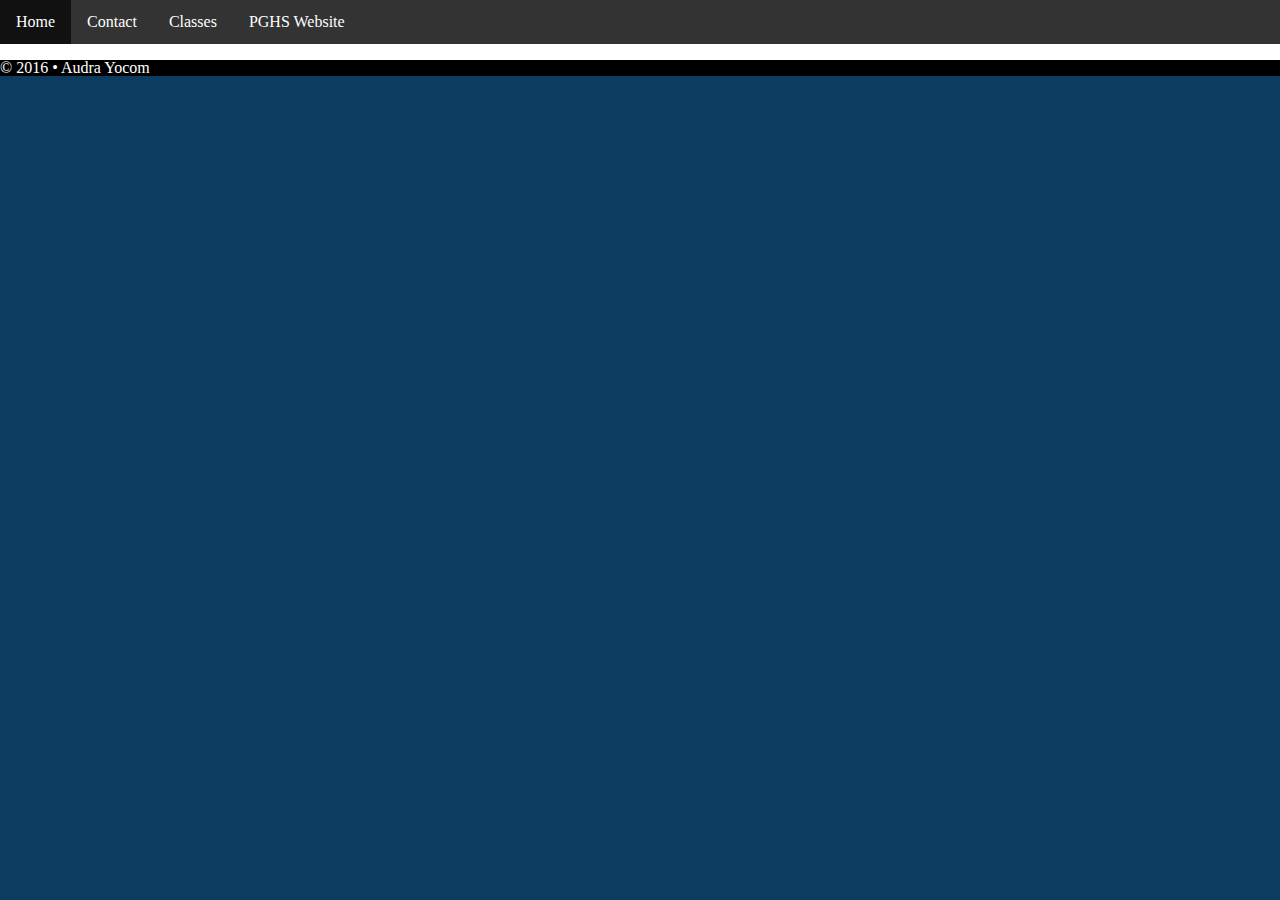
==== index.html @ a5e01583 "adding nav bar from w3schools" ====
<!DOCTYPE html>
<html>
    <head>
        <title>My Github Website</title>
        <link rel="stylesheet" href="styleReset.css" type="text/css" />
        <link rel="stylesheet" href="mainStyle.css" type="text/css" />
    </head>
    <body>
        <header>
            <nav>
                <ul>
                    <li><a href="index.html">Home</a></li>
                    <li><a href="#">Contact</a></li>
                    <li><a href="#">Classes</a></li>
                    <li><a href="http://pghs.alpineschools.org/">PGHS Website</a></li>
                </ul>
            </nav>
        </header>
        <section>
            <p>test text</p>
        </section>
        <footer>
            <p>&copy; 2016 &bull;  Audra Yocom</p>
        </footer>
            
        
    </body>
</html>
---- styleReset.css ----
/* http://meyerweb.com/eric/tools/css/reset/ 
   v2.0 | 20110126
   License: none (public domain)
*/

html, body, div, span, applet, object, iframe,
h1, h2, h3, h4, h5, h6, p, blockquote, pre,
a, abbr, acronym, address, big, cite, code,
del, dfn, em, img, ins, kbd, q, s, samp,
small, strike, strong, sub, sup, tt, var,
b, u, i, center,
dl, dt, dd, ol, ul, li,
fieldset, form, label, legend,
table, caption, tbody, tfoot, thead, tr, th, td,
article, aside, canvas, details, embed, 
figure, figcaption, footer, header, hgroup, 
menu, nav, output, ruby, section, summary,
time, mark, audio, video {
	margin: 0;
	padding: 0;
	border: 0;
	font-size: 100%;
	font: inherit;
	vertical-align: baseline;
}
/* HTML5 display-role reset for older browsers */
article, aside, details, figcaption, figure, 
footer, header, hgroup, menu, nav, section {
	display: block;
}
body {
	line-height: 1;
}
ol, ul {
	list-style: none;
}
blockquote, q {
	quotes: none;
}
blockquote:before, blockquote:after,
q:before, q:after {
	content: '';
	content: none;
}
table {
	border-collapse: collapse;
	border-spacing: 0;
}
---- mainStyle.css ----
body {
    color: #FFFFFF;
    background-color: #0c3c60;
}

header {
    background-color: #000;
}

section {
    background-color: #FFF;
}

footer {

    background-color: #000;
}

/*------Navigation Bar------*/

ul {
    list-style-type: none;
    margin: 0;
    padding: 0;
    overflow: hidden;
    background-color: #333;
}

li {
    float: left;
}

li a {
    display: block;
    color: white;
    text-align: center;
    padding: 14px 16px;
    text-decoration: none;
}

/* Change the link color to #111 (black) on hover */
li a:hover {
    background-color: #111;
}
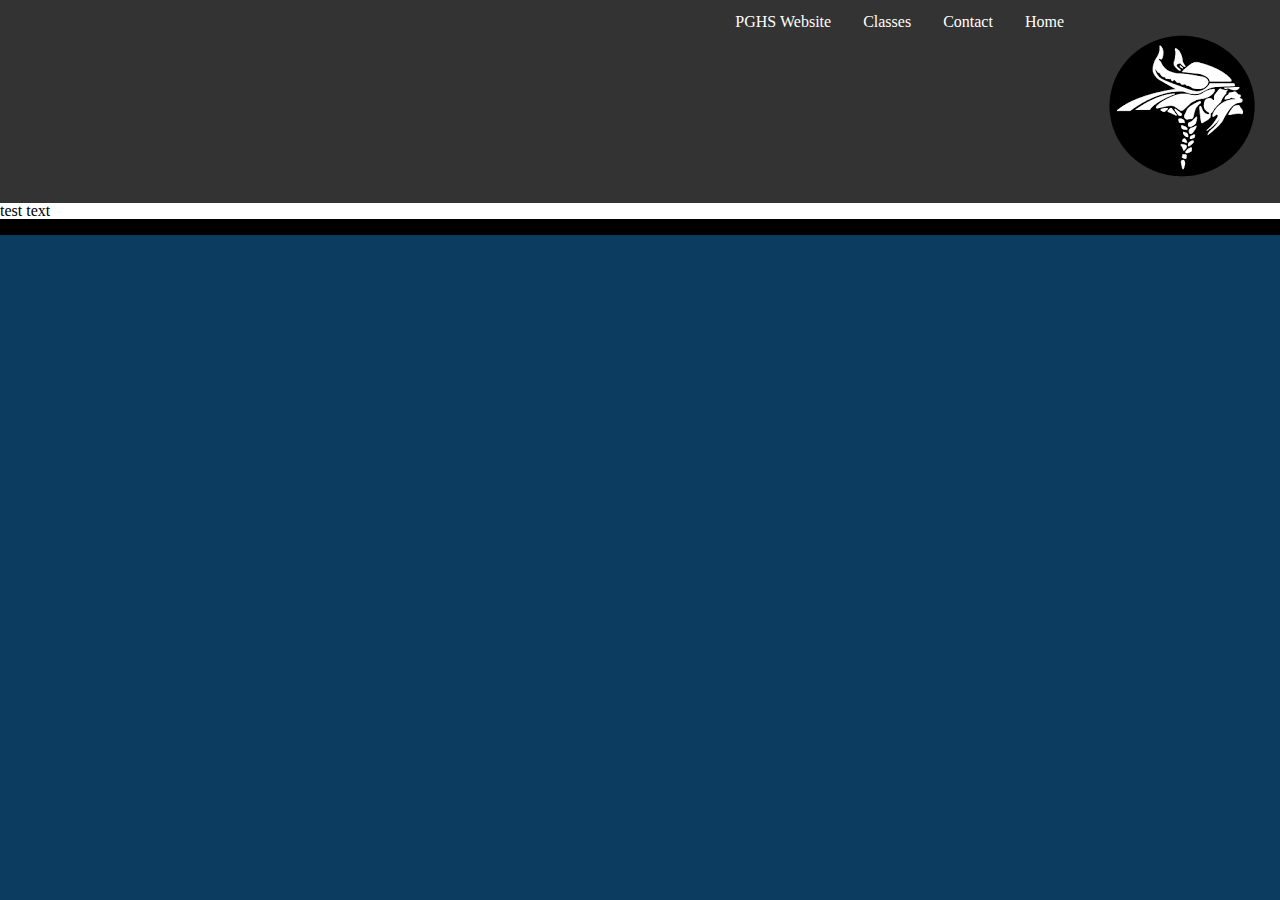
==== commit 827f5410: "adding logo to left side of page" ====
--- a/index.html
+++ b/index.html
@@ -9,6 +9,7 @@
         <header>
             <nav>
                 <ul>
+                    <li id="logo"><img src="images/VIKING-HEAD-CIRCLE.png"></img></li>
                     <li><a href="index.html">Home</a></li>
                     <li><a href="#">Contact</a></li>
                     <li><a href="#">Classes</a></li>
--- a/mainStyle.css
+++ b/mainStyle.css
@@ -1,5 +1,5 @@
 body {
-    color: #FFFFFF;
+    color: #000000;
     background-color: #0c3c60;
 }
 
@@ -16,9 +16,13 @@
     background-color: #000;
 }
 
+footer p {
+    text-align: center;
+}
+
 /*------Navigation Bar------*/
 
-ul {
+header nav ul {
     list-style-type: none;
     margin: 0;
     padding: 0;
@@ -26,11 +30,15 @@
     background-color: #333;
 }
 
-li {
+header nav ul li {
+    float: right;
+}
+
+header nav ul li .logo {
     float: left;
 }
 
-li a {
+header nav ul li a {
     display: block;
     color: white;
     text-align: center;
@@ -39,6 +47,6 @@
 }
 
 /* Change the link color to #111 (black) on hover */
-li a:hover {
+header nav ul li a:hover {
     background-color: #111;
 }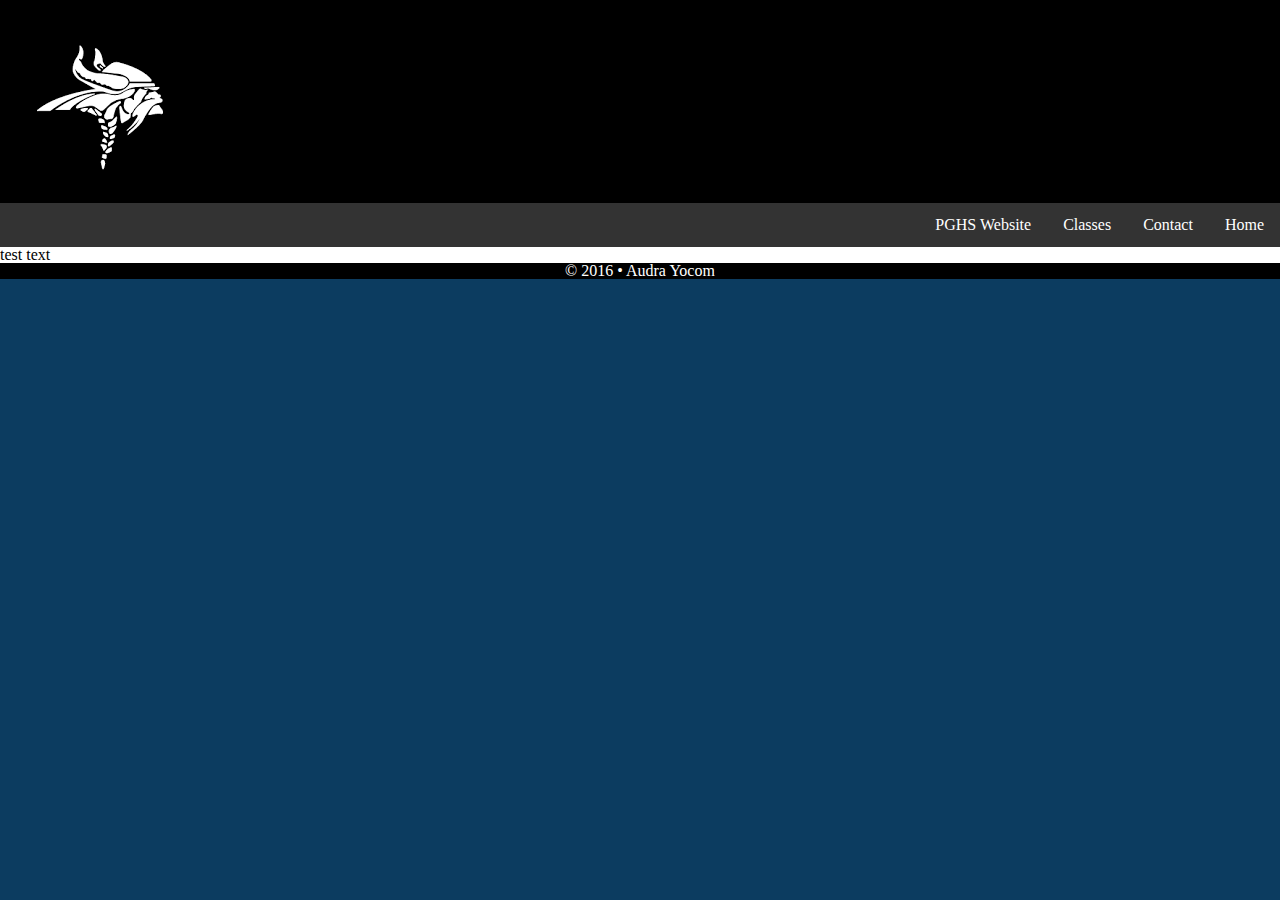
==== commit e5219b23: "adding logo to left side of page" ====
--- a/index.html
+++ b/index.html
@@ -8,8 +8,8 @@
     <body>
         <header>
             <nav>
+                <img src="images/VIKING-HEAD-CIRCLE.png"></img>
                 <ul>
-                    <li id="logo"><img src="images/VIKING-HEAD-CIRCLE.png"></img></li>
                     <li><a href="index.html">Home</a></li>
                     <li><a href="#">Contact</a></li>
                     <li><a href="#">Classes</a></li>
--- a/mainStyle.css
+++ b/mainStyle.css
@@ -5,6 +5,10 @@
 
 header {
     background-color: #000;
+}
+
+.logo {
+    float: left;
 }
 
 section {
@@ -17,6 +21,7 @@
 }
 
 footer p {
+    color: #FFFFFF;
     text-align: center;
 }
 
@@ -34,10 +39,6 @@
     float: right;
 }
 
-header nav ul li .logo {
-    float: left;
-}
-
 header nav ul li a {
     display: block;
     color: white;
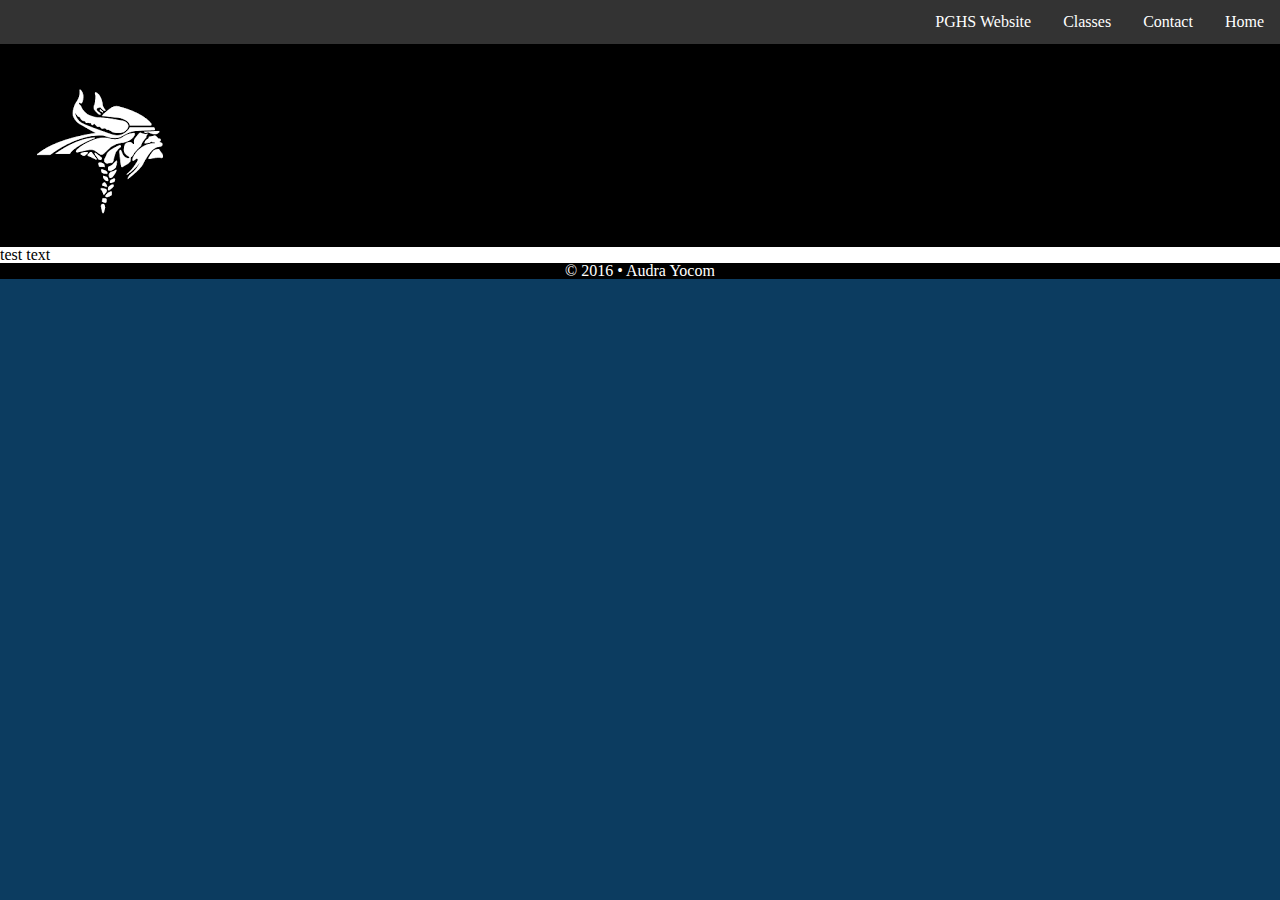
==== commit 922fcdea: "adding logo to left side of page" ====
--- a/index.html
+++ b/index.html
@@ -8,13 +8,13 @@
     <body>
         <header>
             <nav>
-                <img src="images/VIKING-HEAD-CIRCLE.png"></img>
                 <ul>
                     <li><a href="index.html">Home</a></li>
                     <li><a href="#">Contact</a></li>
                     <li><a href="#">Classes</a></li>
                     <li><a href="http://pghs.alpineschools.org/">PGHS Website</a></li>
                 </ul>
+                <img class="logo" src="images/VIKING-HEAD-CIRCLE.png"></img>
             </nav>
         </header>
         <section>
--- a/mainStyle.css
+++ b/mainStyle.css
@@ -8,7 +8,7 @@
 }
 
 .logo {
-    float: left;
+    display: inline;
 }
 
 section {
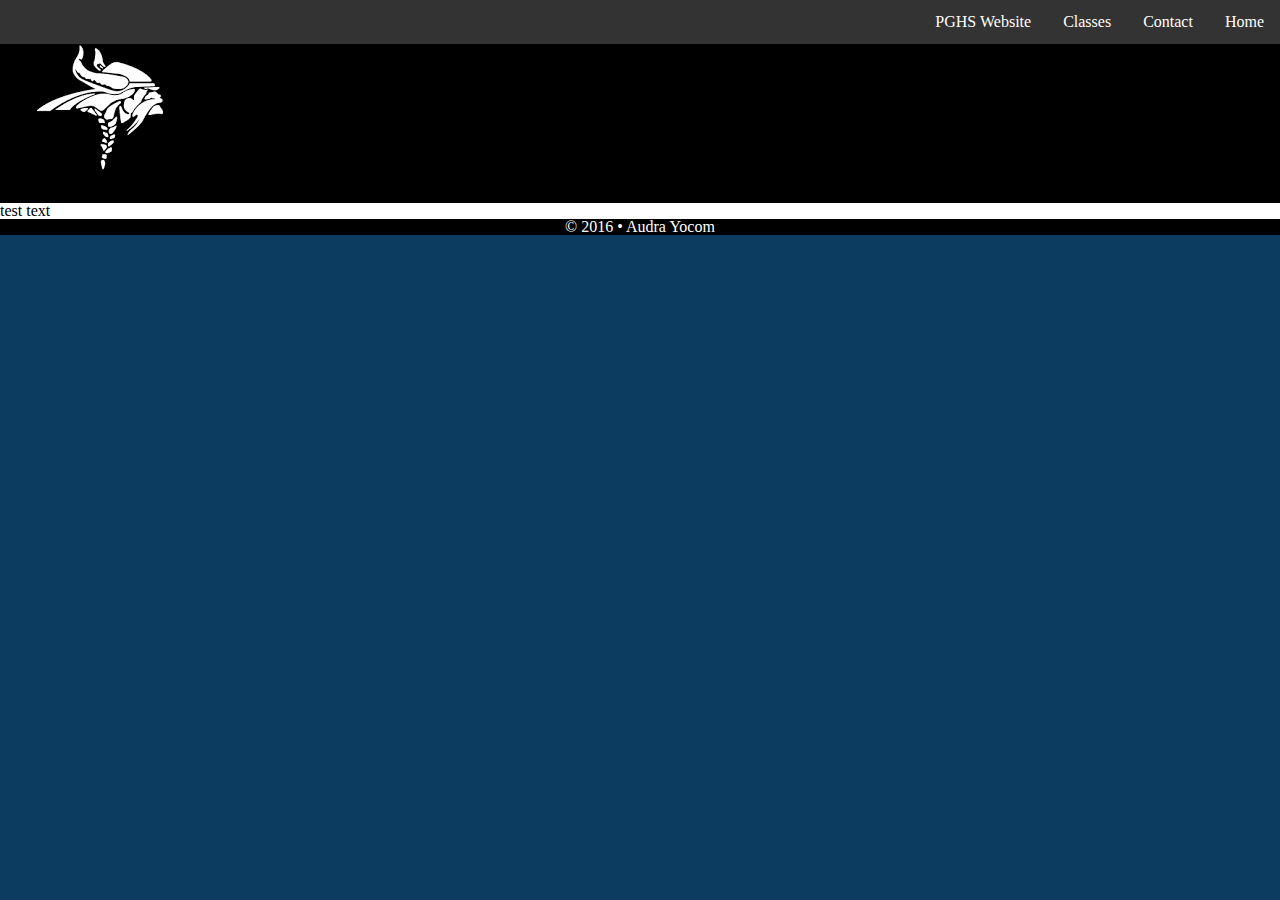
==== commit 01c2fa05: "adding logo to left side of page" ====
--- a/index.html
+++ b/index.html
@@ -11,7 +11,15 @@
                 <ul>
                     <li><a href="index.html">Home</a></li>
                     <li><a href="#">Contact</a></li>
-                    <li><a href="#">Classes</a></li>
+                      <li class="dropdown">
+                        <a href="#" class="dropbtn">Classes</a>
+                        <div class="dropdown-content">
+                          <a href="#">Exploring Computer Science</a>
+                          <a href="#">Programming</a>
+                          <a href="#">Intro to I.T.</a>
+                          <a href="#">Mobile Apps</a>
+                        </div>
+                      </li>
                     <li><a href="http://pghs.alpineschools.org/">PGHS Website</a></li>
                 </ul>
                 <img class="logo" src="images/VIKING-HEAD-CIRCLE.png"></img>
--- a/mainStyle.css
+++ b/mainStyle.css
@@ -33,6 +33,11 @@
     padding: 0;
     overflow: hidden;
     background-color: #333;
+    
+    /*fixed position at the top of the page*/
+    position: fixed;
+    top: 0;
+    width: 100%;
 }
 
 header nav ul li {
@@ -50,4 +55,43 @@
 /* Change the link color to #111 (black) on hover */
 header nav ul li a:hover {
     background-color: #111;
-}+}
+
+/*------Dropdown Menu------*/
+li a, .dropbtn {
+    display: inline-block;
+    color: white;
+    text-align: center;
+    padding: 14px 16px;
+    text-decoration: none;
+}
+
+li a:hover, .dropdown:hover .dropbtn {
+    background-color: red;
+}
+
+li.dropdown {
+    display: inline-block;
+}
+
+.dropdown-content {
+    display: none;
+    position: absolute;
+    background-color: #f9f9f9;
+    min-width: 160px;
+    box-shadow: 0px 8px 16px 0px rgba(0,0,0,0.2);
+}
+
+.dropdown-content a {
+    color: black;
+    padding: 12px 16px;
+    text-decoration: none;
+    display: block;
+    text-align: left;
+}
+
+.dropdown-content a:hover {background-color: #f1f1f1}
+
+.dropdown:hover .dropdown-content {
+    display: block;
+} 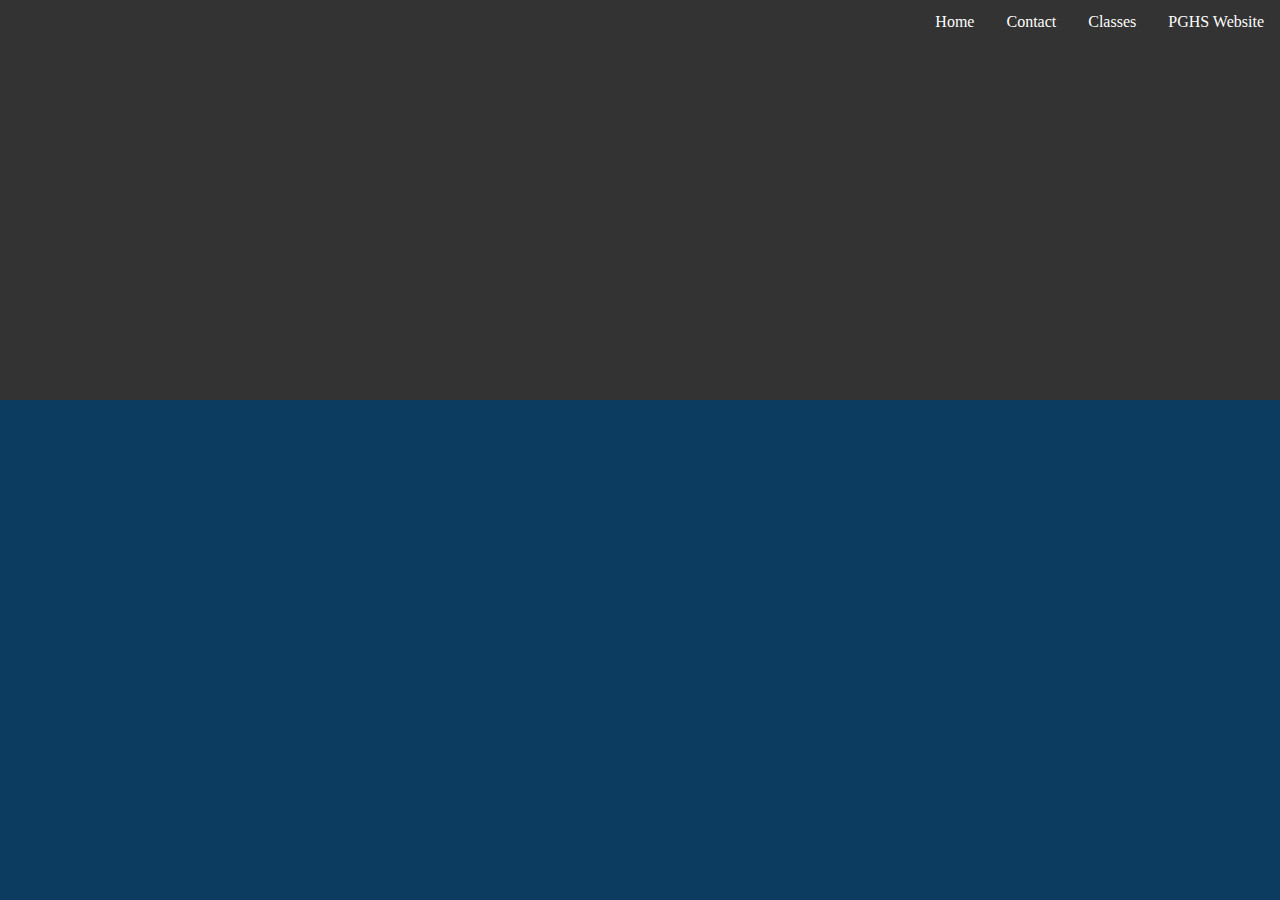
==== commit 129fc088: "trying to fix dropdown" ====
--- a/index.html
+++ b/index.html
@@ -9,8 +9,7 @@
         <header>
             <nav>
                 <ul>
-                    <li><a href="index.html">Home</a></li>
-                    <li><a href="#">Contact</a></li>
+                    <li><a href="http://pghs.alpineschools.org/">PGHS Website</a></li>
                       <li class="dropdown">
                         <a href="#" class="dropbtn">Classes</a>
                         <div class="dropdown-content">
@@ -20,7 +19,8 @@
                           <a href="#">Mobile Apps</a>
                         </div>
                       </li>
-                    <li><a href="http://pghs.alpineschools.org/">PGHS Website</a></li>
+                      <li><a href="#">Contact</a></li>
+                    <li><a href="index.html">Home</a></li>
                 </ul>
                 <img class="logo" src="images/VIKING-HEAD-CIRCLE.png"></img>
             </nav>
--- a/mainStyle.css
+++ b/mainStyle.css
@@ -27,37 +27,24 @@
 
 /*------Navigation Bar------*/
 
-header nav ul {
+ul {
     list-style-type: none;
     margin: 0;
     padding: 0;
     overflow: hidden;
     background-color: #333;
+    height: 400px;
     
-    /*fixed position at the top of the page*/
+    /*------Fixed Position------*/
     position: fixed;
     top: 0;
     width: 100%;
 }
 
-header nav ul li {
+li {
     float: right;
 }
 
-header nav ul li a {
-    display: block;
-    color: white;
-    text-align: center;
-    padding: 14px 16px;
-    text-decoration: none;
-}
-
-/* Change the link color to #111 (black) on hover */
-header nav ul li a:hover {
-    background-color: #111;
-}
-
-/*------Dropdown Menu------*/
 li a, .dropbtn {
     display: inline-block;
     color: white;
@@ -67,7 +54,7 @@
 }
 
 li a:hover, .dropdown:hover .dropbtn {
-    background-color: red;
+    background-color: black;
 }
 
 li.dropdown {
@@ -90,8 +77,11 @@
     text-align: left;
 }
 
-.dropdown-content a:hover {background-color: #f1f1f1}
+.dropdown-content a:hover {
+    color: white;
+    background-color: #0c3c60;
+}
 
 .dropdown:hover .dropdown-content {
     display: block;
-} +}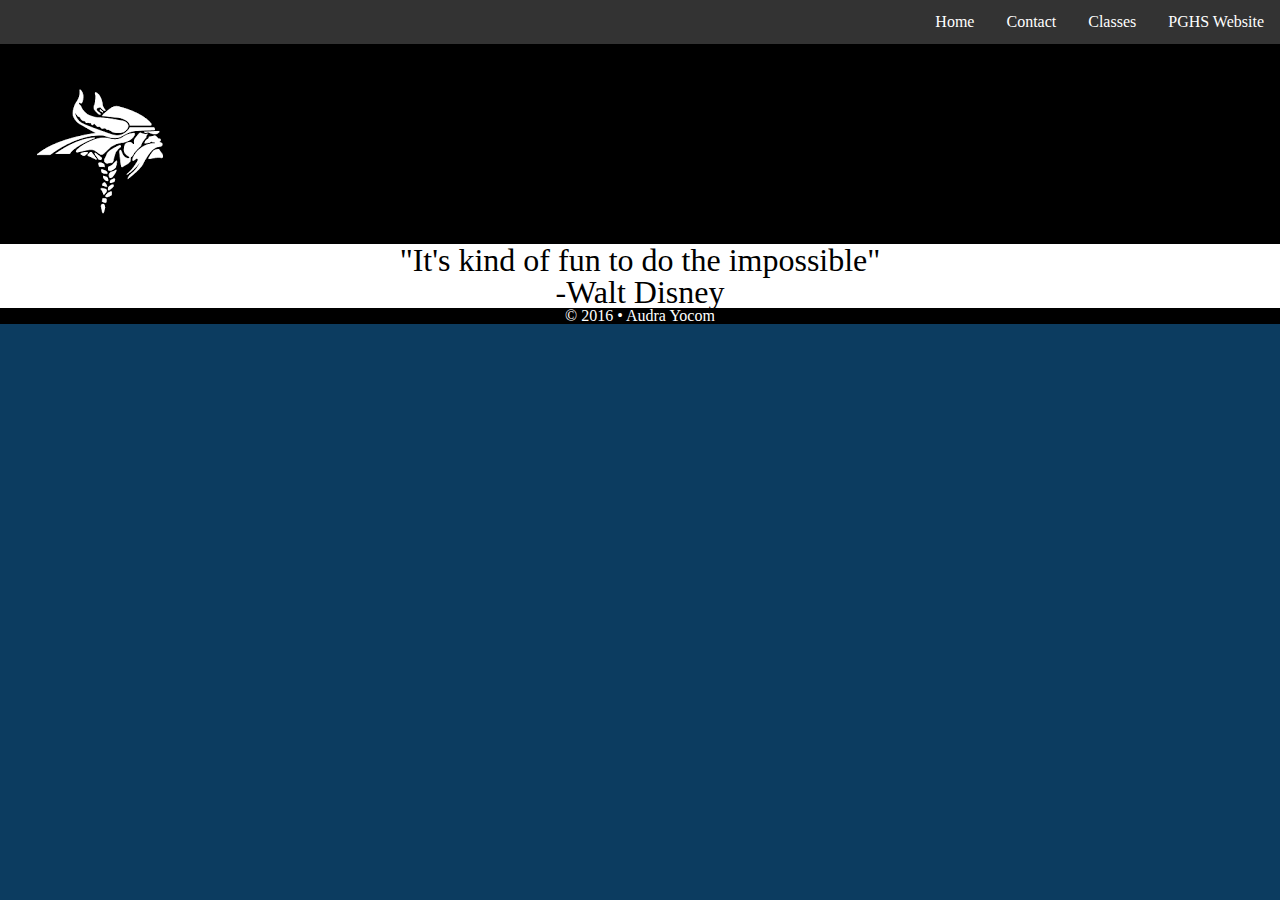
==== commit 08698932: "trying to fix dropdown" ====
--- a/index.html
+++ b/index.html
@@ -26,7 +26,8 @@
             </nav>
         </header>
         <section>
-            <p>test text</p>
+            <p class="mainQuote">"It's kind of fun to do the impossible"</p>
+            <p class="mainQuote">-Walt Disney</p>
         </section>
         <footer>
             <p>&copy; 2016 &bull;  Audra Yocom</p>
--- a/mainStyle.css
+++ b/mainStyle.css
@@ -8,11 +8,16 @@
 }
 
 .logo {
-    display: inline;
+    display: block;
 }
 
 section {
     background-color: #FFF;
+}
+
+.mainQuote {
+    text-align: center;
+    font-size: 2em;
 }
 
 footer {
@@ -33,12 +38,6 @@
     padding: 0;
     overflow: hidden;
     background-color: #333;
-    height: 400px;
-    
-    /*------Fixed Position------*/
-    position: fixed;
-    top: 0;
-    width: 100%;
 }
 
 li {
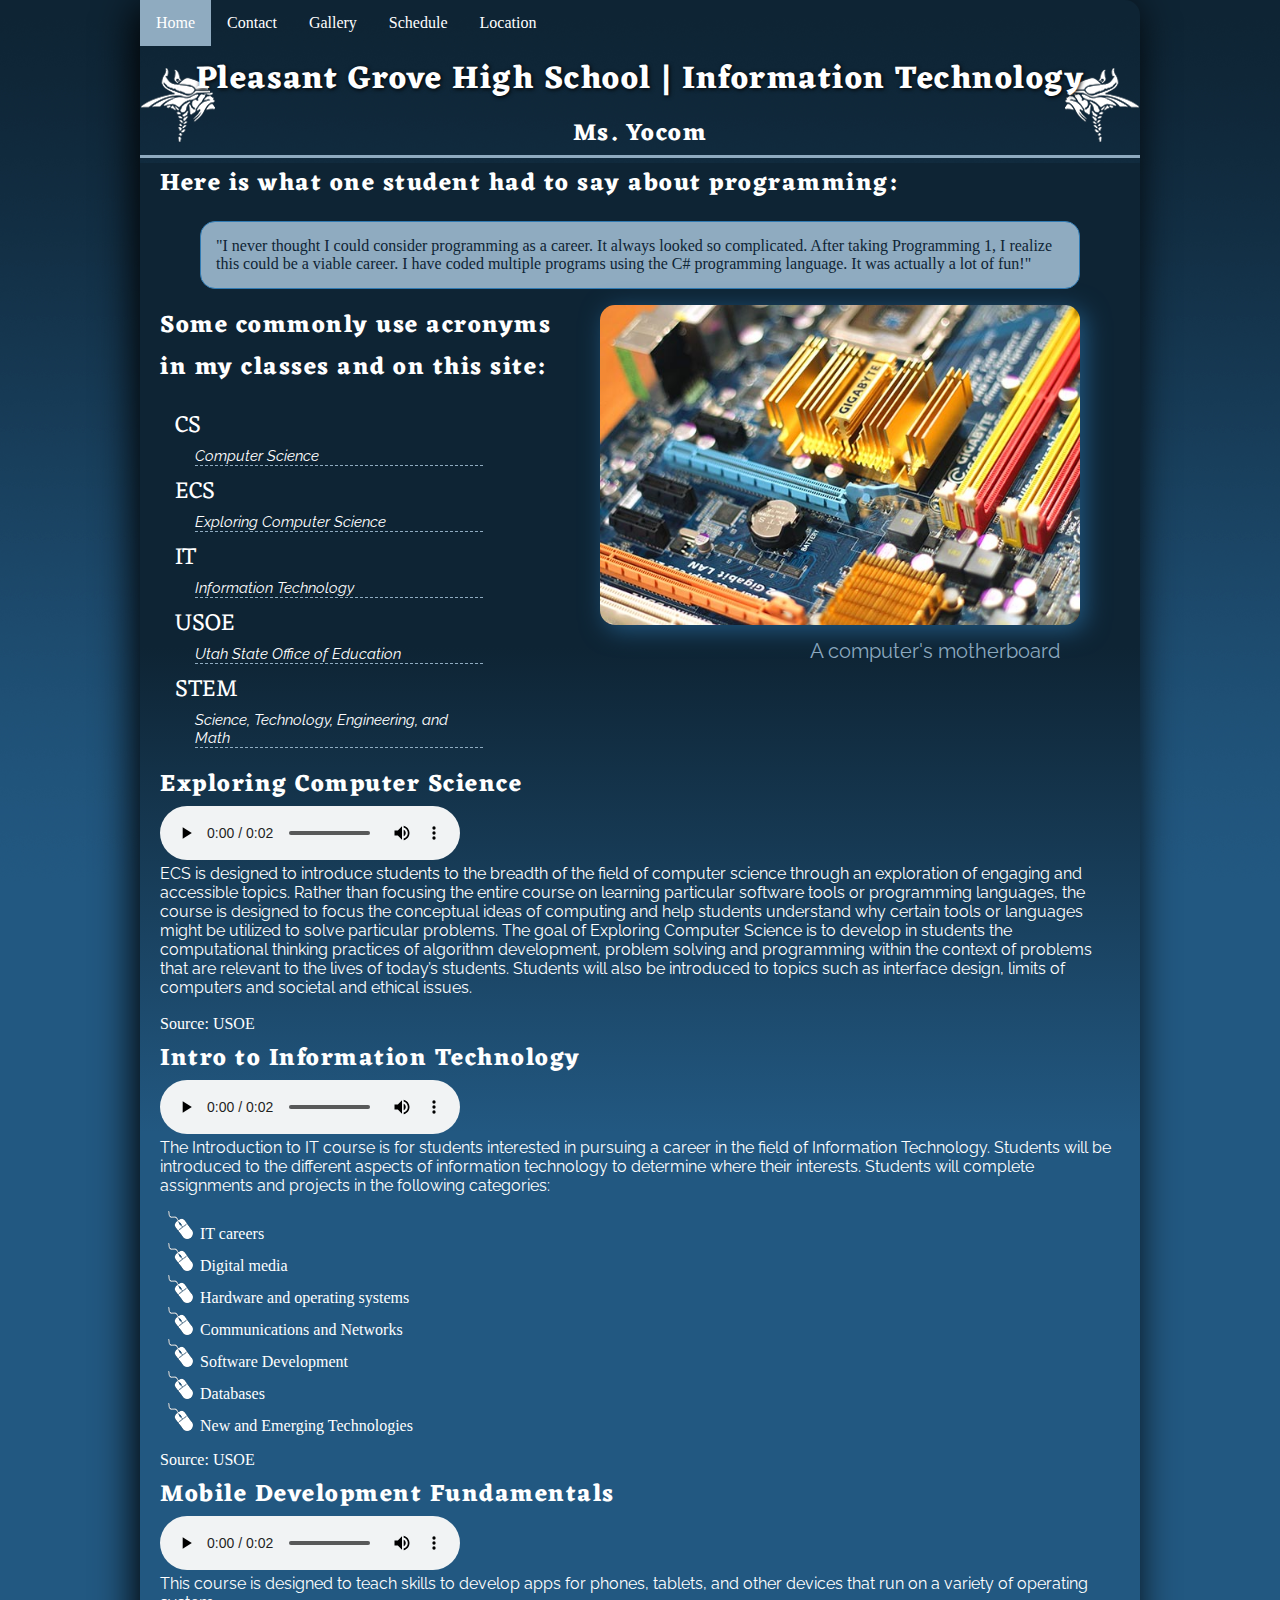
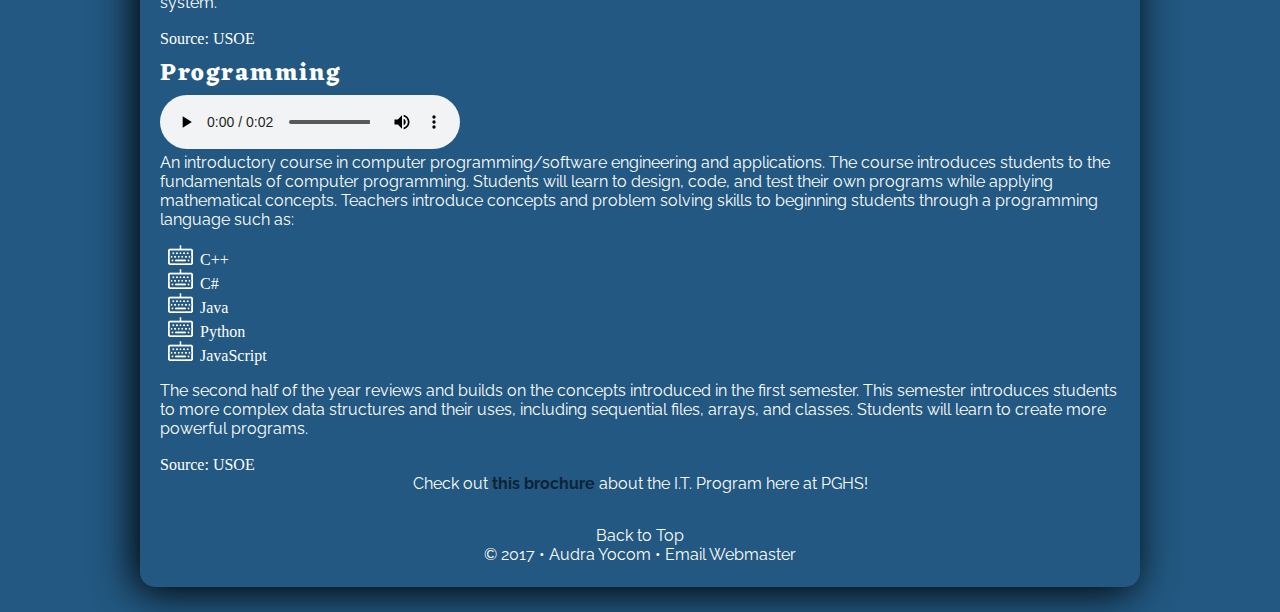
==== commit fa609718: "Update Site" ====
--- a/index.html
+++ b/index.html
@@ -1,38 +1,153 @@
 <!DOCTYPE html>
-<html>
-    <head>
-        <title>My Github Website</title>
-        <link rel="stylesheet" href="styleReset.css" type="text/css" />
-        <link rel="stylesheet" href="mainStyle.css" type="text/css" />
-    </head>
-    <body>
-        <header>
-            <nav>
-                <ul>
-                    <li><a href="http://pghs.alpineschools.org/">PGHS Website</a></li>
-                      <li class="dropdown">
-                        <a href="#" class="dropbtn">Classes</a>
-                        <div class="dropdown-content">
-                          <a href="#">Exploring Computer Science</a>
-                          <a href="#">Programming</a>
-                          <a href="#">Intro to I.T.</a>
-                          <a href="#">Mobile Apps</a>
-                        </div>
-                      </li>
-                      <li><a href="#">Contact</a></li>
-                    <li><a href="index.html">Home</a></li>
-                </ul>
-                <img class="logo" src="images/VIKING-HEAD-CIRCLE.png"></img>
-            </nav>
-        </header>
-        <section>
-            <p class="mainQuote">"It's kind of fun to do the impossible"</p>
-            <p class="mainQuote">-Walt Disney</p>
-        </section>
-        <footer>
-            <p>&copy; 2016 &bull;  Audra Yocom</p>
-        </footer>
-            
-        
-    </body>
+<html lang="en-US">
+<head>
+	<meta charset="UTF-8">
+	<title>Home | PGHS Info Tech</title>
+	<link rel="stylesheet" type="text/css" href="styleReset.css">
+	<link href="https://fonts.googleapis.com/css?family=Raleway:400,400i" rel="stylesheet">
+	<link href="https://fonts.googleapis.com/css?family=Eczar" rel="stylesheet">
+	<link rel="stylesheet" type="text/css" href="indexStyle.css">
+<!--My phones don't lie-->
+	<meta name="viewport" content="width=device-width, initial-scale=1">
+</head>
+
+<body>
+<div id="wrapper">
+
+<!-- Start of the navigation -->
+	<nav id="nav">
+	    <ul>
+	        <li><a href="index.html" class="active">Home</a></li>
+          	<li><a href="contact/contact.html">Contact</a></li>
+          	<li><a href="imageGallery/gallery.html">Gallery</a></li>
+          	<li><a href="schedule.html">Schedule</a></li>
+          	<li><a href="location.html">Location</a></li>
+	    </ul>
+	    <div class="keepOpen"></div>
+    </nav>
+
+    <!-- Start of the header -->
+	<header>
+		<h1 class="center">Pleasant Grove High School | Information Technology</h1>
+		<h2 class="center">Ms. Yocom</h2>
+	</header>
+
+	<div class="keepOpen"></div>
+
+<!-- Start of the main content -->
+	<main>	
+
+		<h2>Here is what one student had to say about programming:</h2>
+
+		<blockquote>"I never thought I could consider programming as a career. It always looked so complicated. After taking Programming 1, I realize this could be a viable career. I have coded multiple programs using the C# programming language. It was actually a lot of fun!"</blockquote>
+
+
+<!-- Image from: https://www.pexels.com/search/information%20technology/ -->
+		<figure class="mainImg">
+			<img src="images/motherboard.jpg" alt="close up of computer motherboard" >
+			<figcaption>A computer's motherboard</figcaption>
+		</figure>
+		<h2 id="homeH2">Some commonly use acronyms in my classes and on this site:</h2>
+		<dl>
+			<dt>CS</dt>
+				<dd>Computer Science</dd>
+			<dt>ECS</dt>
+				<dd>Exploring Computer Science</dd>
+			<dt>IT</dt>
+				<dd>Information Technology</dd>
+			<dt>USOE</dt>
+				<dd>Utah State Office of Education</dd>
+			<dt>STEM</dt>
+				<dd>Science, Technology, Engineering, and Math</dd>
+		</dl>
+
+		<h2 class="mobileHeader">Exploring Computer Science</h2>
+
+		<audio controls>
+			<source src="audio/ECS.ogg" type="audio/ogg">
+			<source src="audio/ECS.mp3" type="audio/mpeg">
+			Your browser doesn't support audio.
+		</audio>
+		
+		<p>ECS is designed to introduce students to the breadth of the field of computer science through an exploration of engaging and accessible topics. Rather than focusing the entire course on learning particular software tools or programming languages, the course is designed to focus the conceptual ideas of computing and help students understand why certain tools or languages might be utilized to solve particular problems. The goal of Exploring Computer Science is to develop in students the computational thinking practices of algorithm development, problem  solving and programming within the context of problems that are relevant to the lives of today’s students. Students will also be introduced to topics such as interface design, limits of computers and societal and ethical issues.
+		</p>
+
+		<br>
+		<a href="http://www.schools.utah.gov/CTE/it/Course-Information.aspx" target="_blank">Source: USOE</a>
+
+		<h2 class="mobileHeader">Intro to Information Technology</h2>
+
+		<audio controls>
+			<source src="audio/IntroIT.ogg" type="audio/ogg">
+			<source src="audio/IntroIT.mp3" type="audio/mpeg">
+			Your browser doesn't support audio.
+		</audio>
+
+		<p>The Introduction to IT course is for students interested in pursuing a career in the field of Information Technology. Students will be introduced to the different aspects of information technology to determine where their interests. Students will complete assignments and projects in the following categories: 
+		</p>
+
+		<ul id="squareList">
+			<li>IT careers</li> 
+			<li>Digital media</li> 
+			<li>Hardware and operating systems</li> 
+			<li>Communications and Networks</li>
+			<li>Software Development</li> 
+			<li>Databases</li>
+			<li>New and Emerging Technologies</li>
+		</ul>
+
+		<a href="http://www.schools.utah.gov/CTE/it/Course-Information.aspx" target="_blank">Source: USOE</a>
+
+		<h2 class="mobileHeader">Mobile Development Fundamentals</h2>
+
+		<audio controls>
+			<source src="audio/Mobile.ogg" type="audio/ogg">
+			<source src="audio/Mobile.mp3" type="audio/mpeg">
+			Your browser doesn't support audio.
+		</audio>
+
+		<p>This course is designed to teach skills to develop apps for phones, tablets, and other devices that run on a variety of operating system.
+		</p>
+		<br>
+		<a href="http://www.schools.utah.gov/CTE/it/Course-Information.aspx" target="_blank">Source: USOE</a>
+
+		<h2 class="mobileHeader">Programming</h2>
+
+		<audio controls>
+			<source src="audio/programming.ogg" type="audio/ogg">
+			<source src="audio/programming.mp3" type="audio/mpeg">
+			Your browser doesn't support audio.
+		</audio>
+
+		<p>An introductory course in computer programming/software engineering and applications. The course introduces students to the fundamentals of computer programming. Students will learn to design, code, and test their own programs while applying mathematical concepts. Teachers introduce concepts and problem solving skills to beginning students through a programming language such as:
+		</p>
+
+		<ul id="circleList">
+			<li>C++</li> 
+			<li>C#</li> 
+			<li>Java</li> 
+			<li>Python</li>
+			<li>JavaScript</li>
+		</ul>
+
+		<p>
+		The second half of the year reviews and builds on the concepts introduced in the first semester. This semester introduces students to more complex data structures and their uses, including sequential files, arrays, and classes. Students will learn to create more powerful programs.
+		</p>
+		<br>
+		<a href="http://www.schools.utah.gov/CTE/it/Course-Information.aspx" target="_blank">Source: USOE</a>
+
+		<p class="center2">Check out <a class="brochure" href="brochure.pdf" target="_blank">this brochure</a> about the I.T. Program here at PGHS!</p>
+				
+		<div class="keepOpen"></div>
+	</main>
+
+<!-- Start of the footer -->
+	<footer>
+		<!--Within page link-->
+		<p class="center"><a href="#nav">Back to Top</a></p>
+
+		<p class="center">&copy; 2017 &bull; Audra Yocom &bull; <a href="mailto:yocom.audra@gmail.com?Subject=Your%20Awesome%20Website">Email Webmaster</a></p>
+	</footer>
+</div> <!--end wrapper div-->
+</body>
 </html>--- a/styleReset.css
+++ b/styleReset.css
@@ -1,48 +1,14 @@
-/* http://meyerweb.com/eric/tools/css/reset/ 
-   v2.0 | 20110126
-   License: none (public domain)
-*/
+/* Reset styles so the style I choose is 100% on purpose */
 
-html, body, div, span, applet, object, iframe,
-h1, h2, h3, h4, h5, h6, p, blockquote, pre,
-a, abbr, acronym, address, big, cite, code,
-del, dfn, em, img, ins, kbd, q, s, samp,
-small, strike, strong, sub, sup, tt, var,
-b, u, i, center,
-dl, dt, dd, ol, ul, li,
-fieldset, form, label, legend,
-table, caption, tbody, tfoot, thead, tr, th, td,
-article, aside, canvas, details, embed, 
-figure, figcaption, footer, header, hgroup, 
-menu, nav, output, ruby, section, summary,
-time, mark, audio, video {
+body, p, h1, h2, h3, h4, h5, h6{
+	padding: 0;
 	margin: 0;
-	padding: 0;
-	border: 0;
-	font-size: 100%;
-	font: inherit;
-	vertical-align: baseline;
 }
-/* HTML5 display-role reset for older browsers */
-article, aside, details, figcaption, figure, 
-footer, header, hgroup, menu, nav, section {
-	display: block;
+
+/* box model fix for IE */
+* {
+	-moz-box-sizing: border-box; -webkit-box-sizing: border-box; 
+	box-sizing: border-box;
 }
-body {
-	line-height: 1;
-}
-ol, ul {
-	list-style: none;
-}
-blockquote, q {
-	quotes: none;
-}
-blockquote:before, blockquote:after,
-q:before, q:after {
-	content: '';
-	content: none;
-}
-table {
-	border-collapse: collapse;
-	border-spacing: 0;
-}+
+
--- a/indexStyle.css
+++ b/indexStyle.css
@@ -0,0 +1,516 @@
+/* ------ Main Style ------ */
+/* ------ Mobile Main Style ------ */
+@media only screen and (max-width: 600px) {
+    .mobileHeader {
+        border-top: 1px solid white;
+    }
+
+    p.intro {
+        width: 80%;
+        font-size: 1.25rem;
+    }
+}
+
+body {
+    background-image: url(background2.gif);
+    background-repeat: repeat-x;
+	background-color: #225881;
+	color:#8FABC0;
+}
+
+#wrapper {
+    max-width: 1000px;
+    margin: 0 auto 2% auto;
+    padding-bottom: 2%;
+    box-shadow: -5px 5px 40px #000;
+    border-radius: 15px;
+}
+
+header {
+    background-image: url(images/logoBG.png);
+    background-repeat: no-repeat;
+    background-position: center center;
+    background-size: 100% 75px;
+}
+
+header h1 {
+    text-shadow: 1px 1px 4px #000;
+}
+
+main {
+    padding: 0 2% 0.5rem 2%;
+    margin: 0 0 .5rem 0;
+    background: linear-gradient(#0E2434 25%, #225881 50%);
+
+}
+
+h1, h2, h3, h4, h5, h6 {
+	color:white;
+    font-family: 'Eczar', serif;
+    letter-spacing: 1.5px;
+    margin-top: 5px;
+}
+
+p {
+    color: white;
+    font-family: 'Raleway', sans-serif;
+}
+
+a {
+	color: white;
+	text-decoration: none;
+}
+
+.intro {
+    margin-left: 40px;
+    margin-right: 40px;
+    width: 50%;
+    font-size: 1.25rem;
+}
+
+blockquote {
+    color: rgb(14, 36, 52);
+    background-color: #8FABC0;
+    border: 1px solid #307BB4;
+    border-radius: 15px;
+    padding: 15px;
+}
+
+.center {
+    text-align: center;
+}
+
+h2.center {
+    border-bottom: 3px solid #8FABC0;
+    /*margin-bottom: 2rem;*/
+}
+
+footer {
+    clear: both;
+    padding-top:15px;
+    padding-bottom:15px;
+    margin-top:10px;
+
+/*footer always at bottom of page */
+    position: relative;
+    right: 0;
+    bottom: 0;
+    left: 0;
+    top: 100%;
+    height: 50px;
+}
+
+.closeToFooter {
+    margin-top: 30px;
+    text-align: center;
+    position: relative;
+    right: 0;
+    bottom: 0px;
+    left: 0;
+}
+
+.keepOpen {
+    clear: both;
+}
+
+/* ------ List Styles ------ */
+/* ------ Mobile Lists ------ */
+@media only screen and (max-width: 600px) {
+    ol {
+        margin-top: 0;
+        margin-bottom: 0;
+        color: white;
+    }
+
+    ul#circleList li {
+        list-style-image: url(images/keyboard.png);
+        color: white;
+    }
+
+    ul#squareList li {
+        list-style-image: url(images/mouse.png);
+        color:white;
+    }
+
+    dl {
+        color:white;
+    }
+
+    dt {
+        font-family: 'Eczar', serif;
+        font-size: 24px;
+        margin-left: 15px;
+        margin-top: 5px;
+    }
+
+    dd {
+        font-family: 'Raleway', sans-serif;
+        font-size: 15px;
+        font-style: italic;
+        margin-left: 35px;
+        border-bottom: 1px dashed #8FABC0;
+        width: 80%;
+    }
+}
+
+/* ------ Desktop Lists ------ */
+@media only screen and (min-width: 601px) {
+    ol {
+        margin-top: 0;
+        margin-bottom: 0;
+        color: white;
+    }
+
+    ul#circleList li {
+        list-style-image: url(images/keyboard.png);
+        color: white;
+    }
+
+    ul#squareList li {
+        list-style-image: url(images/mouse.png);
+        color:white;
+    }
+
+    dl {
+        color:white;
+    }
+
+    dt {
+        font-family: 'Eczar', serif;
+        font-size: 24px;
+        margin-left: 15px;
+        margin-top: 5px;
+    }
+
+    dd {
+        font-family: 'Raleway', sans-serif;
+        font-size: 15px;
+        font-style: italic;
+        margin-left: 35px;
+        border-bottom: 1px dashed #8FABC0;
+        width: 30%;
+    }
+}
+
+/* ------ Navigation Style ------ */
+nav.keepOpen {
+    clear: both;
+}
+    /* ------ Phone Navigation Rules here ------ */
+@media only screen and (max-width: 600px) {
+    nav {
+        padding: .5rem 2%;
+    }
+
+    nav ul {
+        list-style-type: none;
+        margin: 0;
+        padding: 0;
+    }
+
+    nav ul li a {
+        display: block;
+        padding: .75rem 4%;
+        height: 50px;
+        font-size: 1.5rem;
+    }
+
+    .active {
+        background-color: #8FABC0;
+        background-image: url(images/VIKING-HEADwhite2.png);
+        background-repeat: no-repeat;
+        background-position: right top;
+        background-size: 50px 50px;
+        border-radius: 15px;
+    }
+
+    nav ul li a:hover {
+        color: rgb(48, 123, 180);
+    }
+
+    header {
+        background-image: url(images/logoBGmobile.png);
+        background-repeat: no-repeat;
+        background-position: left bottom;
+        background-size: 100% 75px;
+    }
+
+    main h2 {
+        text-align: center;
+    }
+}
+    /* ------ End of Phone ------ */
+
+    /* ------ Desktop Rules here ------ */
+    /* ------ Dropdown menus inspired from w3schools tutorials ------ */
+@media only screen and (min-width: 601px){
+    nav {
+        /*margin-bottom: 30px;*/
+    }
+
+    nav ul {
+        list-style-type: none;
+        margin: 0;
+        padding: 0;
+        overflow: hidden;
+    }
+
+    nav li {
+        float: left;
+    }
+
+    nav a, .dropList {
+        display: block;
+        color: white;
+        padding: 14px 16px;
+        text-decoration: none;   
+    }
+
+    nav a:hover, .dropdown-content a:hover {
+        color: rgb(48, 123, 180);
+    }
+
+    nav li.dropdown {
+        display: inline-block;
+    }
+
+    .dropdown-content {
+        display: none;
+        position: absolute;
+        background-color: #0E2434;
+        min-width: 160px;
+    }
+
+    .dropdown-content a {
+        color: white;
+        padding: 12px 16px;
+        text-decoration: none;
+        display: block;
+        text-align: left;
+    }
+
+    .dropdown:hover .dropdown-content {
+        display: block;
+    }
+
+    .active {
+        background-color: #8FABC0;
+    }
+}
+    /* ------ End of Desktop ------ */
+
+
+
+
+/* ------ Image styles ------ */
+    /* ------ Mobile Image Styles ------ */
+@media only screen and (max-width: 600px) {
+    figure {
+        padding: 0;
+        margin:0;
+        border-radius: 15px;
+    }
+
+    figure.mainImg {
+        float: right;
+        width: 100%;
+        margin-left: 0px;
+        margin-right: 0px;
+    }
+
+    figure.yocomPic {
+        margin-left: 10%;
+        display: block;
+        width: 80%;
+    }
+
+    figure.mainImg img {
+        border-radius: 15px;
+        width: 100%;
+        box-shadow: 5px 5px 25px #225881;
+    }
+
+    figure.yocomPic img {
+        border-radius: 50%;
+        width: 100%;
+    }
+
+    .mainImg figcaption {
+        color: #8FABC0;
+        font-family: 'Raleway', sans-serif;
+        font-size: 20px;
+        float: right;
+        padding-right: 20px;
+        padding-top: 10px;
+        padding-bottom: 10px;
+    }
+}
+    /* ------ Desktop Image Styles ------ */
+@media only screen and (min-width: 601px) {
+    figure {
+        padding: 0;
+        margin:0;
+        border-radius: 15px;
+    }
+
+    figure.mainImg {
+        float: right;
+        width: 50%;
+        margin-left: 20px;
+        margin-right: 40px;
+    }
+
+    figure.yocomPic {
+        float: right;
+        width: 35%;
+        margin: 0 15% 0 15%;
+    }
+
+    figure.mainImg img {
+        border-radius: 15px;
+        width: 100%;
+        box-shadow: 5px 5px 25px #225881;
+    }
+
+    figure.yocomPic img {
+        border-radius: 50%;
+        width: 100%;
+    }
+
+    .mainImg figcaption {
+        color: #8FABC0;
+        font-family: 'Raleway', sans-serif;
+        font-size: 20px;
+        float: right;
+        padding-right: 20px;
+        padding-top: 10px;
+        padding-bottom: 10px;
+    }
+}
+
+/* ------ Image gallery style ------ */
+.imgGallery {
+    width: 100%;
+}
+
+figure.gallery {
+    float: left;
+    width: 200px;
+    height: 180px;
+    margin-top: 25px;
+    margin-right: 25px;
+    border: 1px solid #8FABC0;
+    background-color: white;
+
+}
+
+figure.gallery img, figure img {
+    width: 100%;
+    margin:0;
+    padding: 0;
+    border-top-left-radius: 15px;
+    border-top-right-radius: 15px;
+}
+
+figure.gallery figcaption {
+    font-size: 20px;
+    text-align: center;
+    color: #0E2434;
+}
+
+    /* ------ Mobile Image gallery Styles ------ */
+@media only screen and (max-width: 600px) {
+    .imgGallery {
+        width: 100%;
+        margin: 0;
+    }
+
+    figure.gallery {
+        float: left;
+        width: 45%;
+        height: 41%;
+        margin-top: 25px;
+        margin-right: 1%;
+        border: 1px solid #8FABC0;
+        background-color: white;
+
+    }
+
+}
+
+/* ------ Thank you page image ------ */
+.thanks {
+    margin: 0 auto;
+    width: 60%;
+}
+
+
+/* ------ Location Page/Map style ------ */
+iframe.mymap {
+    border: 1px solid black;
+    width: 96%;
+    margin-left: 2%;
+    height: 500px;
+    margin-top: 2%;
+}
+
+/* ------ Schedule Page ------ */
+    /* ------ Video Style ------ */
+.video {
+    margin-top: 2%;
+}
+
+iframe.myVideo {
+    border: none;
+    width: 96%;
+    margin-left: 2%;
+    height: 450px;
+}
+
+.center2 {
+    text-align: center;
+}
+
+    /* ------ Table Style ------ */
+table.myTable {
+    border-collapse: collapse;
+    border: solid 3px #8FABC0;
+    width: 100%;
+    margin: 2% 0;
+}
+
+table.myTable th {
+    text-align: left;
+    background-color: #0E2434;
+    color: #8FABC0;
+    font-size: 1.5rem;
+    padding: .5rem .5rem;
+}
+
+table.myTable td {
+    padding: .5rem;
+    font-size: 1.25rem;
+}
+
+table.myTable tr:nth-child(even) {
+    background-color: #307BB4;
+    color: #0E2434;
+}
+
+table.myTable tr:nth-child(odd) {
+    background-color: #225881;
+    color: #0E2434;
+}
+
+table.myTable tr:hover {
+    background-color: #0E2434;
+    color: #8FABC0;
+}
+
+/* ------ Brochure ------ */
+
+.brochure {
+    font-weight: bold;
+    color: #0E2434;
+}
+
